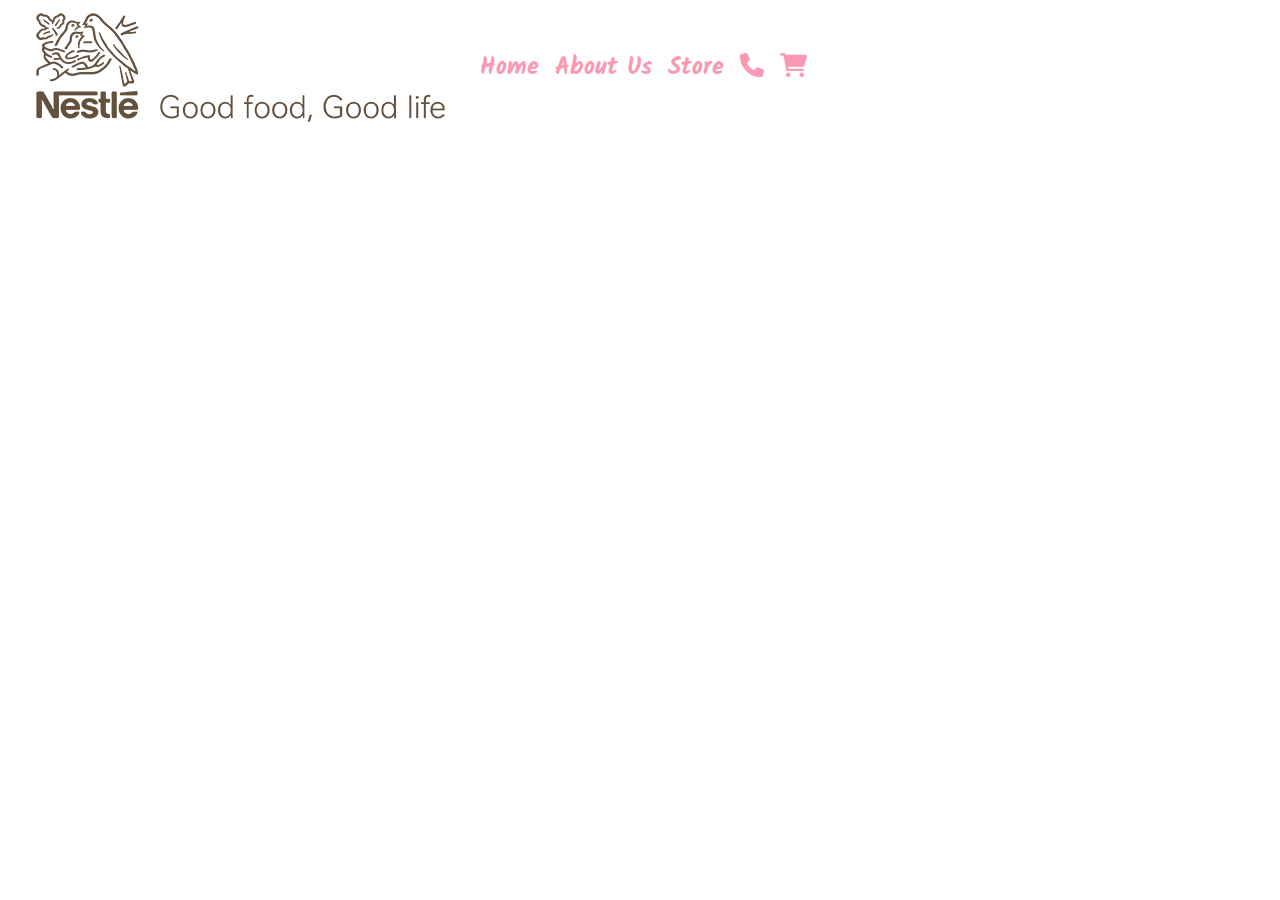
==== about.html @ f638a2ce "first commit" ====
<!DOCTYPE html>
<html lang="en">

<head>
    <meta charset="UTF-8">
    <meta http-equiv="X-UA-Compatible" content="IE=edge">
    <meta name="viewport" content="width=device-width, initial-scale=1.0">


    <!-- bootstrap css link -->
    <link rel="stylesheet" href="css/bootstrap.min.css">

    <!-- fontawesome link -->
    <link rel="stylesheet" href="css/all.min.css">
    <link rel="stylesheet" href="css/fontawesome.min.css">

    <!-- my css link -->
    <link rel="stylesheet" href="css/style.css">

    <title>Nestle</title>
</head>

<body>
    <!-- header starts -->
    <header>
        <!-- navbar starts -->
        <div>
            <div class="navbar navbar-expand-lg px-4">
                <div class="container-fluid">
                    <a class="navbar-brand" href="#"><img src="images/logo.png" alt=""></a>
                    <button class="navbar-toggler" type="button" data-bs-toggle="collapse" data-bs-target="#mynav"
                        aria-controls="mynav" aria-expanded="false" aria-label="Toggle navigation">
                        <span class="navbar-toggler-icon"><i class="fas fa-bars"></i></span>
                    </button>
                    <div class="collapse navbar-collapse" id="mynav">
                        <div class="navbar-nav">
                            <a class="nav-link active" aria-current="page" href="index.html">Home</a>
                            <a class="nav-link" href="about.html">About Us</a>
                            <a class="nav-link" href="store.html">Store</a>
                            <div class="contact d-lg-flex">
                                <a class="nav-link" href="contact.html"><i class="fa-solid fa-phone"></i></a>
                                <a class="nav-link" href="cart.html"><i
                                        class="fa-sharp fa-solid fa-cart-shopping"></i></a>
                            </div>
                        </div>

                    </div>
                </div>
            </div>
            </div>
        </nav>
        <!-- navbar ends -->
    </header>
    <!-- header ends -->
    <script src="js/bootstrap.min.js"></script>
    <script src="js/app.js"></script>
</body>

</html>
---- css/style.css ----
@font-face {
    font-family: myfont;
    src: url(../fonts/Kalam/Kalam-Bold.ttf);
}
body{
    font-family: myfont;
}
:root {
    --mainPink: #fa99b3;
    --mainYellow: rgb(249, 228, 148);
    --mainWhite: #fff;
    --mainBrown: brown;
    --yellowTrans: rgba(249, 228, 148, 0.5);
    --mainGrey: rgb(238, 238, 238);
  }

/* navbar */

.navbar{
    font-size: 1.5rem;
}
.navbar-nav a{
    color: var(--mainPink);
}
.navbar-nav a:hover{
    color: red;
}
.navbar-toggler{
    color: var(--mainPink);
}
/* banner */

.banner{
    margin: 0px;
    padding: 0px;
    position: relative;
    width: 100%;
}
.banner-content{
    color: white;
    position: absolute;
    top: 3%;
    width: 100%;
}
.banner-content h1{
    color: var(--mainBrown);
}
.banner-text{
    color: var(--mainPink);
}
.btn{
    color: var(--mainBrown);
    border: 0.2rem solid var(--mainBrown);

}
.btn:hover{
    color: var(--mainPink);
    background-color: var(--mainBrown);
}
.small h1 {
    color: blue;
}


/* store section */
.store h1{
    color: var(--mainBrown);
}
#store_title{
    color: var(--mainPink);
}
.search-box{
    color: var(--mainBrown);
    background-color: var(--mainPink);
    height: 35px;
}
.form-control{
    height: 35px;
}
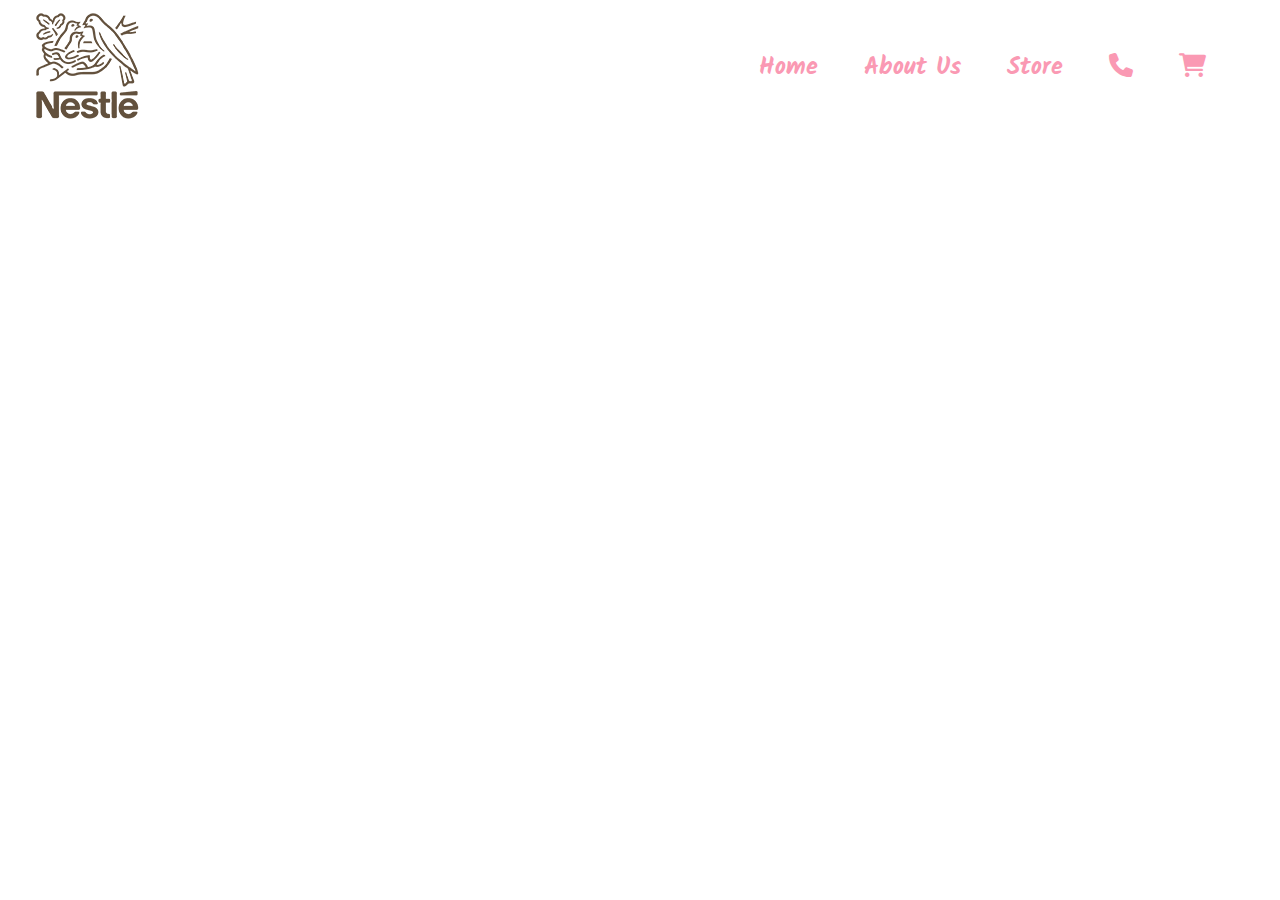
==== commit 5995aaf3: "commitchange" ====
--- a/about.html
+++ b/about.html
@@ -33,7 +33,7 @@
                         <span class="navbar-toggler-icon"><i class="fas fa-bars"></i></span>
                     </button>
                     <div class="collapse navbar-collapse" id="mynav">
-                        <div class="navbar-nav">
+                        <div class="navbar-nav linkhead" >
                             <a class="nav-link active" aria-current="page" href="index.html">Home</a>
                             <a class="nav-link" href="about.html">About Us</a>
                             <a class="nav-link" href="store.html">Store</a>
--- a/css/style.css
+++ b/css/style.css
@@ -15,12 +15,29 @@
   }
 
 /* navbar */
+#mynav{
+    justify-content:flex-end;
 
+   
+    
+}
 .navbar{
     font-size: 1.5rem;
+  
+    
+
 }
+.linkhead a{
+    padding-left: 20%;
+    margin-right: 30px;
+
+
+}
+
 .navbar-nav a{
     color: var(--mainPink);
+ 
+  
 }
 .navbar-nav a:hover{
     color: red;
@@ -29,7 +46,13 @@
     color: var(--mainPink);
 }
 /* banner */
-
+.img{
+    background-image:linear-gradient(rgba(0,0,0,0.7),rgba(0,0,0,0.5)), url('../images/banner.jpg');
+    background-position: center;
+    background-repeat: no-repeat;
+    width: 100%;
+    height: 550px;
+}
 .banner{
     margin: 0px;
     padding: 0px;
@@ -39,8 +62,9 @@
 .banner-content{
     color: white;
     position: absolute;
-    top: 3%;
+    top: 10%;
     width: 100%;
+
 }
 .banner-content h1{
     color: var(--mainBrown);
@@ -49,6 +73,7 @@
     color: var(--mainPink);
 }
 .btn{
+margin-top: 2%;
     color: var(--mainBrown);
     border: 0.2rem solid var(--mainBrown);
 
@@ -72,8 +97,8 @@
 .search-box{
     color: var(--mainBrown);
     background-color: var(--mainPink);
-    height: 35px;
+    height: 60px;
 }
 .form-control{
-    height: 35px;
+    height: 60px;
 }